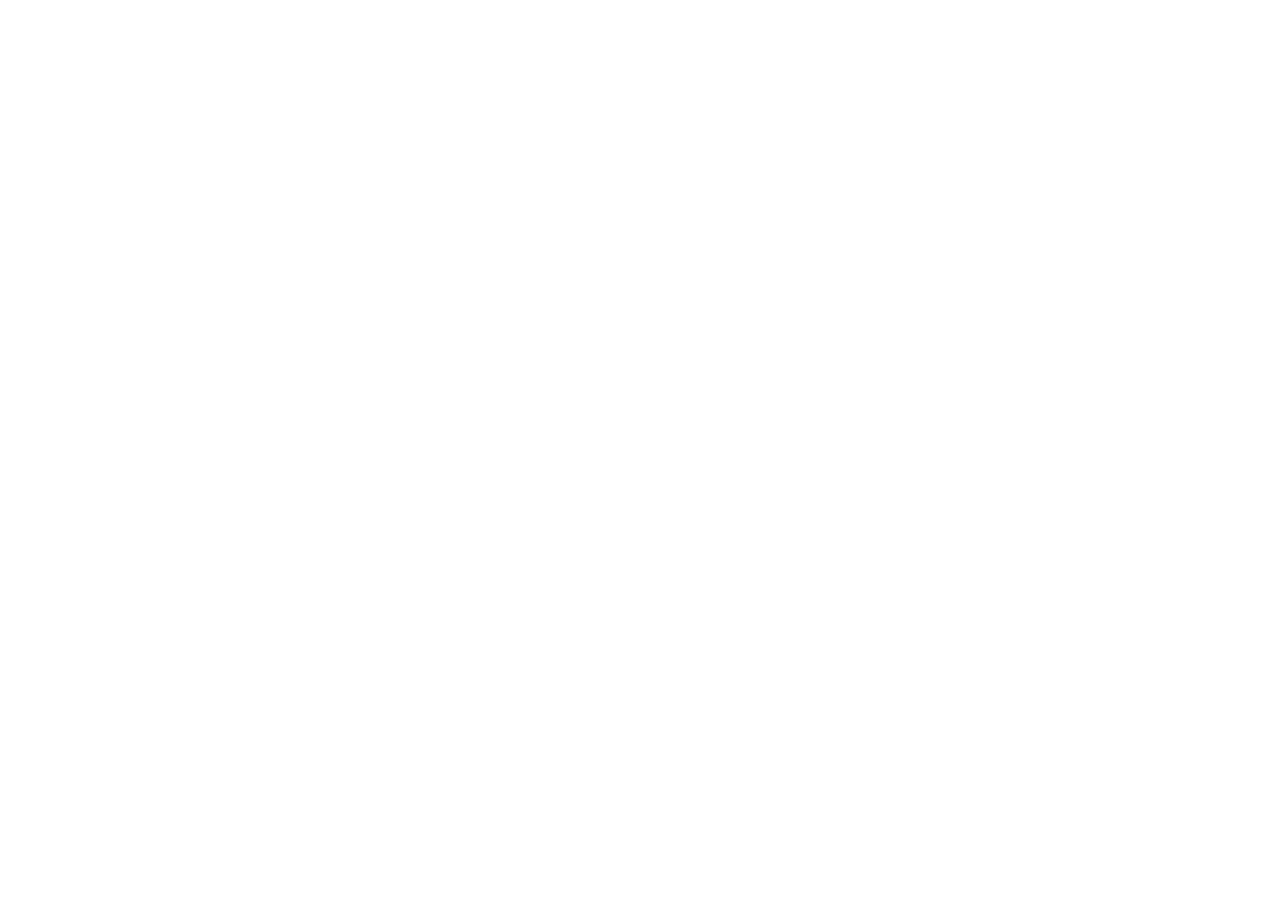
==== app/index.html @ 8f4396bf "Got it setup..." ====
<!DOCTYPE html>
<!--[if lt IE 7]>      <html class="no-js lt-ie9 lt-ie8 lt-ie7"> <![endif]-->
<!--[if IE 7]>         <html class="no-js lt-ie9 lt-ie8"> <![endif]-->
<!--[if IE 8]>         <html class="no-js lt-ie9"> <![endif]-->
<!--[if gt IE 8]><!--> <html class="no-js"> <!--<![endif]-->
    <head>
        <meta charset="utf-8">
        <meta http-equiv="X-UA-Compatible" content="IE=edge">
        <title></title>
        <meta name="description" content="">
        <meta name="viewport" content="width=device-width, initial-scale=1">
        <!-- Place favicon.ico and apple-touch-icon.png in the root directory -->
        <link rel="stylesheet" href="css/main.css">
        <script src="../bower_components/jquery/dist/jquery.min.js"></script>
        <script src="../bower_components/underscore/underscore.js"></script>
        <script src="../bower_components/backbone/backbone.js"></script>
        <!--<script src="js/vendor/modernizr-2.6.2.min.js"></script>-->
    </head>
    <body>
        <!--[if lt IE 7]>
            <p class="browsehappy">You are using an <strong>outdated</strong> browser. Please <a href="http://browsehappy.com/">upgrade your browser</a> to improve your experience.</p>
        <![endif]-->

        <div id="main"></div> 

        <script src="js/main.js"></script>

        <!-- Google Analytics: change UA-XXXXX-X to be your site's ID. -->
        <!--<script>
            (function(b,o,i,l,e,r){b.GoogleAnalyticsObject=l;b[l]||(b[l]=
            function(){(b[l].q=b[l].q||[]).push(arguments)});b[l].l=+new Date;
            e=o.createElement(i);r=o.getElementsByTagName(i)[0];
            e.src='//www.google-analytics.com/analytics.js';
            r.parentNode.insertBefore(e,r)}(window,document,'script','ga'));
            ga('create','UA-XXXXX-X');ga('send','pageview');
        </script>-->
    </body>
</html>
---- app/css/main.css ----
/* http://meyerweb.com/eric/tools/css/reset/ 
   v2.0 | 20110126
   License: none (public domain)
*/

html, body, div, span, applet, object, iframe,
h1, h2, h3, h4, h5, h6, p, blockquote, pre,
a, abbr, acronym, address, big, cite, code,
del, dfn, em, img, ins, kbd, q, s, samp,
small, strike, strong, sub, sup, tt, var,
b, u, i, center,
dl, dt, dd, ol, ul, li,
fieldset, form, label, legend,
table, caption, tbody, tfoot, thead, tr, th, td,
article, aside, canvas, details, embed, 
figure, figcaption, footer, header, hgroup, 
menu, nav, output, ruby, section, summary,
time, mark, audio, video {
	margin: 0;
	padding: 0;
	border: 0;
	font-size: 100%;
	font: inherit;
	vertical-align: baseline;
}
/* HTML5 display-role reset for older browsers */
article, aside, details, figcaption, figure, 
footer, header, hgroup, menu, nav, section {
	display: block;
}
body {
	line-height: 1;
}
ol, ul {
	list-style: none;
}
blockquote, q {
	quotes: none;
}
blockquote:before, blockquote:after,
q:before, q:after {
	content: '';
	content: none;
}
table {
	border-collapse: collapse;
	border-spacing: 0;
}
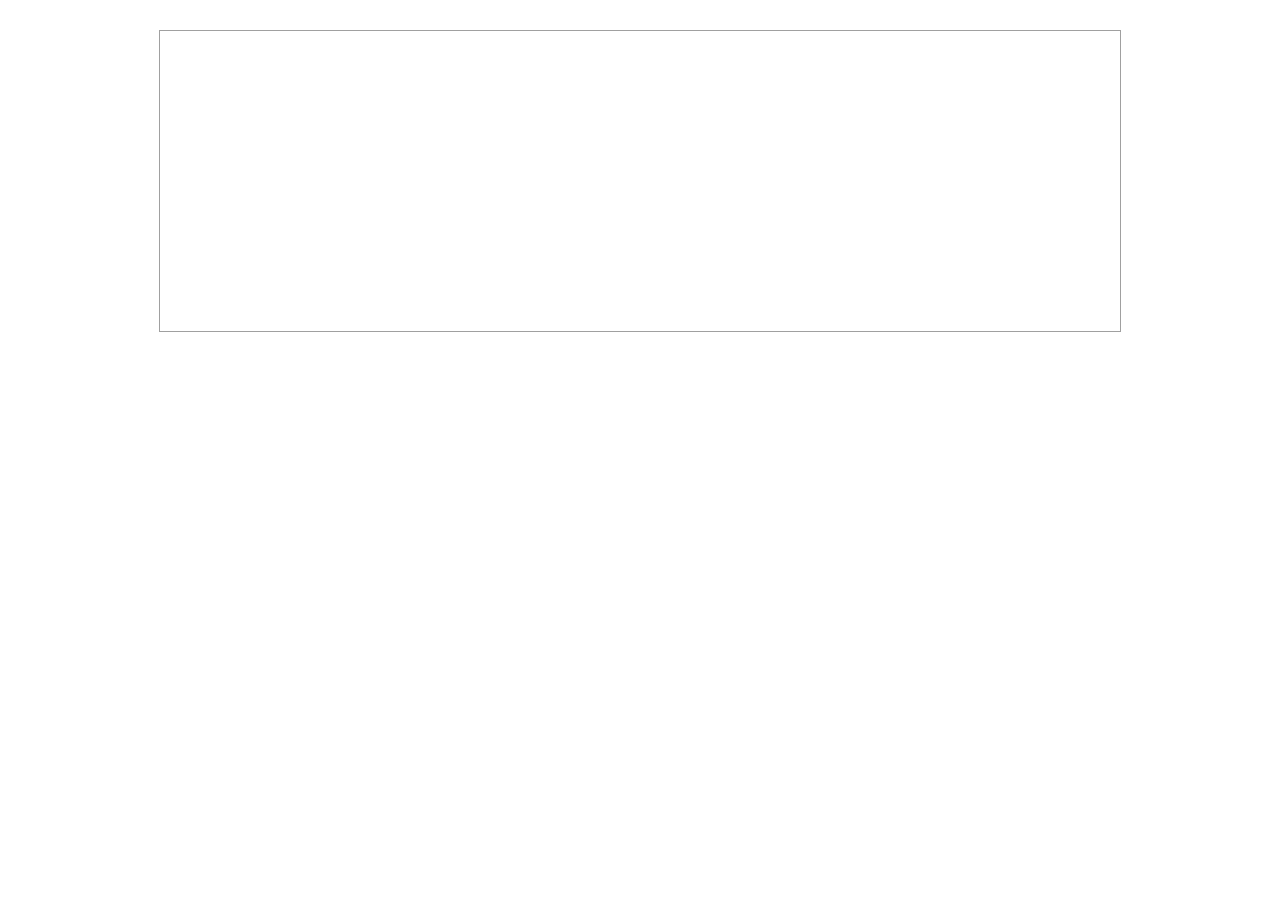
==== commit 83ebc1ca: "Canvas and Backbone are almost ready to go..." ====
--- a/app/index.html
+++ b/app/index.html
@@ -23,6 +23,12 @@
 
         <div id="main"></div> 
 
+        <script type="text/template" id="backbone-canvas-template">
+            <canvas id="primary-backbone-canvas">
+                <p class="warning-message">Your Web Browser does not support the 'Canvas' element. Please, upgrade to a modern HTML5 Web Browser.</p>
+            </canvas>
+        </script>
+
         <script src="js/main.js"></script>
 
         <!-- Google Analytics: change UA-XXXXX-X to be your site's ID. -->
--- a/app/css/main.css
+++ b/app/css/main.css
@@ -45,4 +45,14 @@
 table {
 	border-collapse: collapse;
 	border-spacing: 0;
+}
+
+/* Application Styles... */
+
+canvas#primary-backbone-canvas {
+	border: 1px solid #a0a0a0;
+	margin: 30px auto;
+	height: 300px;
+	width: 960px;
+	display: block;
 }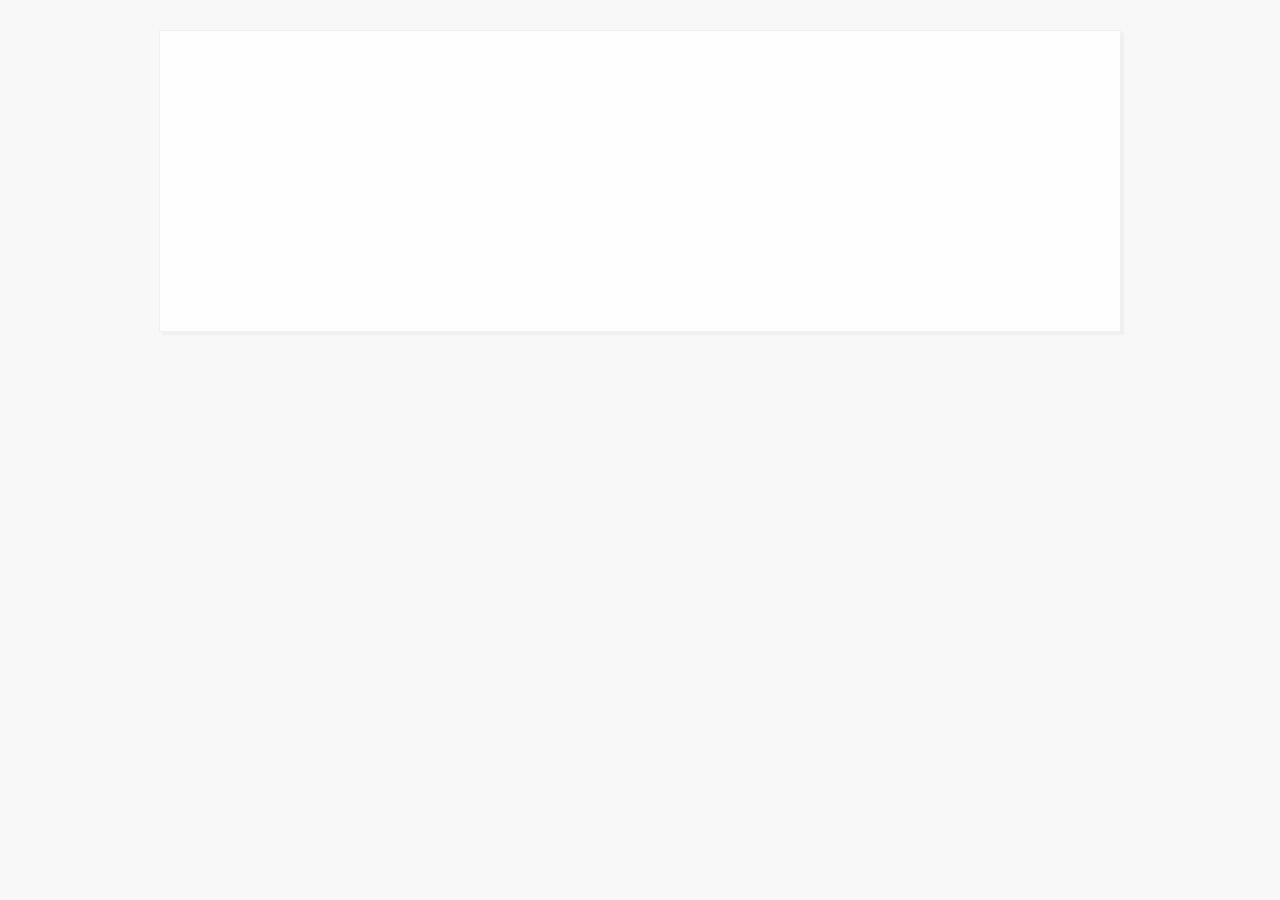
==== commit 7c9cc9ce: "Almost ready to start animation stuff..." ====
--- a/app/index.html
+++ b/app/index.html
@@ -29,7 +29,9 @@
             </canvas>
         </script>
 
+        <script src="js/utils.js"></script>
         <script src="js/main.js"></script>
+        <script src="js/test.js"></script>
 
         <!-- Google Analytics: change UA-XXXXX-X to be your site's ID. -->
         <!--<script>
--- a/app/css/main.css
+++ b/app/css/main.css
@@ -30,6 +30,7 @@
 }
 body {
 	line-height: 1;
+	background-color: #f8f8f8;
 }
 ol, ul {
 	list-style: none;
@@ -49,8 +50,16 @@
 
 /* Application Styles... */
 
+/* Will make it responsive soon... */
+
+div#main {
+	background-color: #f8f8f8;
+}
+
 canvas#primary-backbone-canvas {
-	border: 1px solid #a0a0a0;
+	background-color: #fefefe;
+	border: 1px solid #f0f0f0;
+	box-shadow: 3px 3px 1px #f0f0f0;
 	margin: 30px auto;
 	height: 300px;
 	width: 960px;
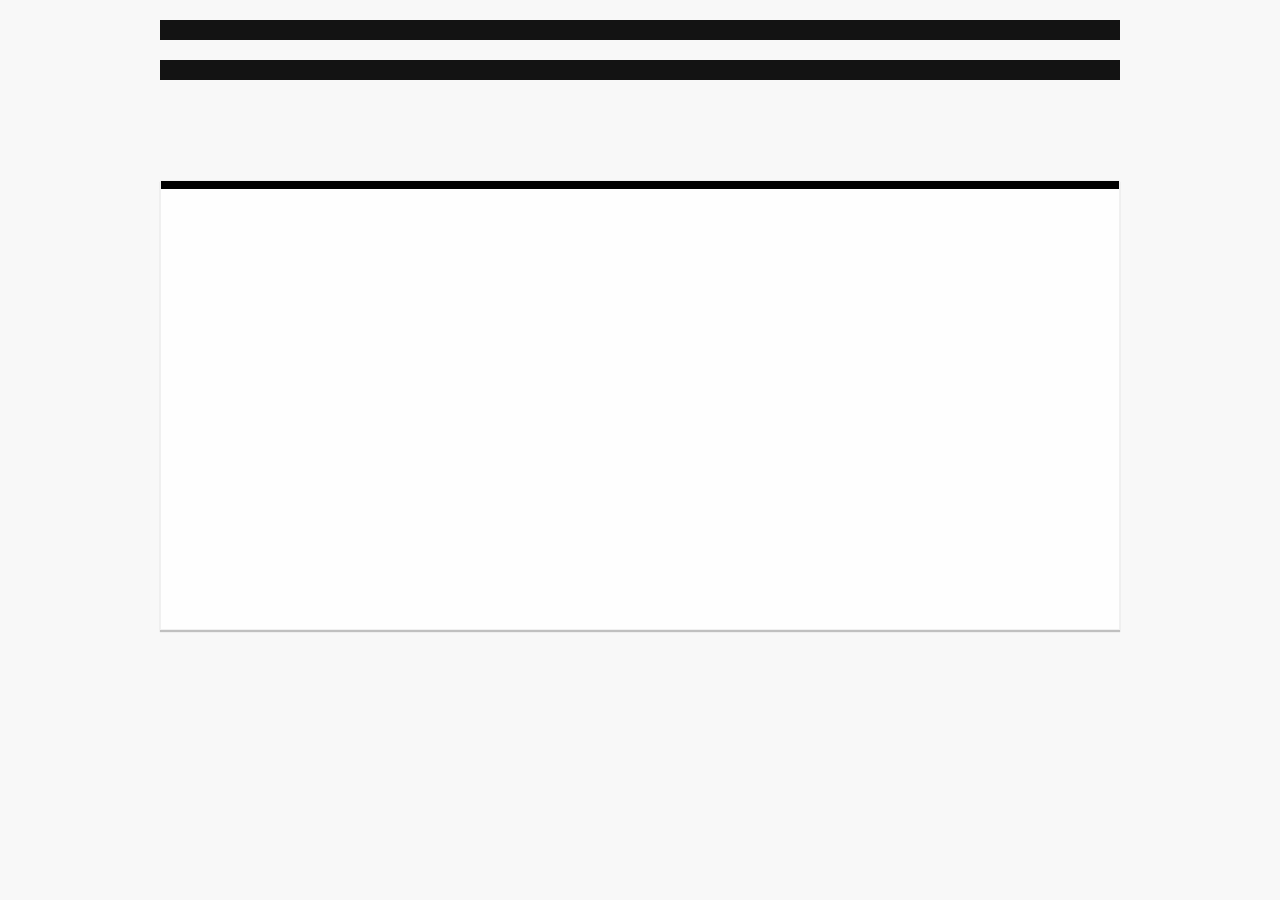
==== commit 03746b1a: "Event testing..." ====
--- a/app/index.html
+++ b/app/index.html
@@ -24,6 +24,10 @@
         <div id="main"></div> 
 
         <script type="text/template" id="backbone-canvas-template">
+            <div id="test-element" class="test-style">
+            </div>
+            <div id="test-element-two" class="test-style">
+            </div>
             <canvas id="primary-backbone-canvas">
                 <p class="warning-message">Your Web Browser does not support the 'Canvas' element. Please, upgrade to a modern HTML5 Web Browser.</p>
             </canvas>
--- a/app/css/main.css
+++ b/app/css/main.css
@@ -52,6 +52,19 @@
 
 /* Will make it responsive soon... */
 
+*, *:before, *:after {
+    -webkit-box-sizing: border-box;
+    -moz-box-sizing: border-box;
+    box-sizing: border-box
+}
+
+div.test-style {
+	width: 960px;
+	height: 20px;
+	background-color: #131313;
+	margin: 20px auto;
+}
+
 div#main {
 	background-color: #f8f8f8;
 }
@@ -59,9 +72,12 @@
 canvas#primary-backbone-canvas {
 	background-color: #fefefe;
 	border: 1px solid #f0f0f0;
-	box-shadow: 3px 3px 1px #f0f0f0;
-	margin: 30px auto;
-	height: 300px;
+	box-shadow: 
+		0 2px 1px #c0c0c0,
+		0 .1em #c0c0c0,
+		inset 0 .5em #000;
+	margin: 100px auto;
+	height: 450px;
 	width: 960px;
 	display: block;
 }